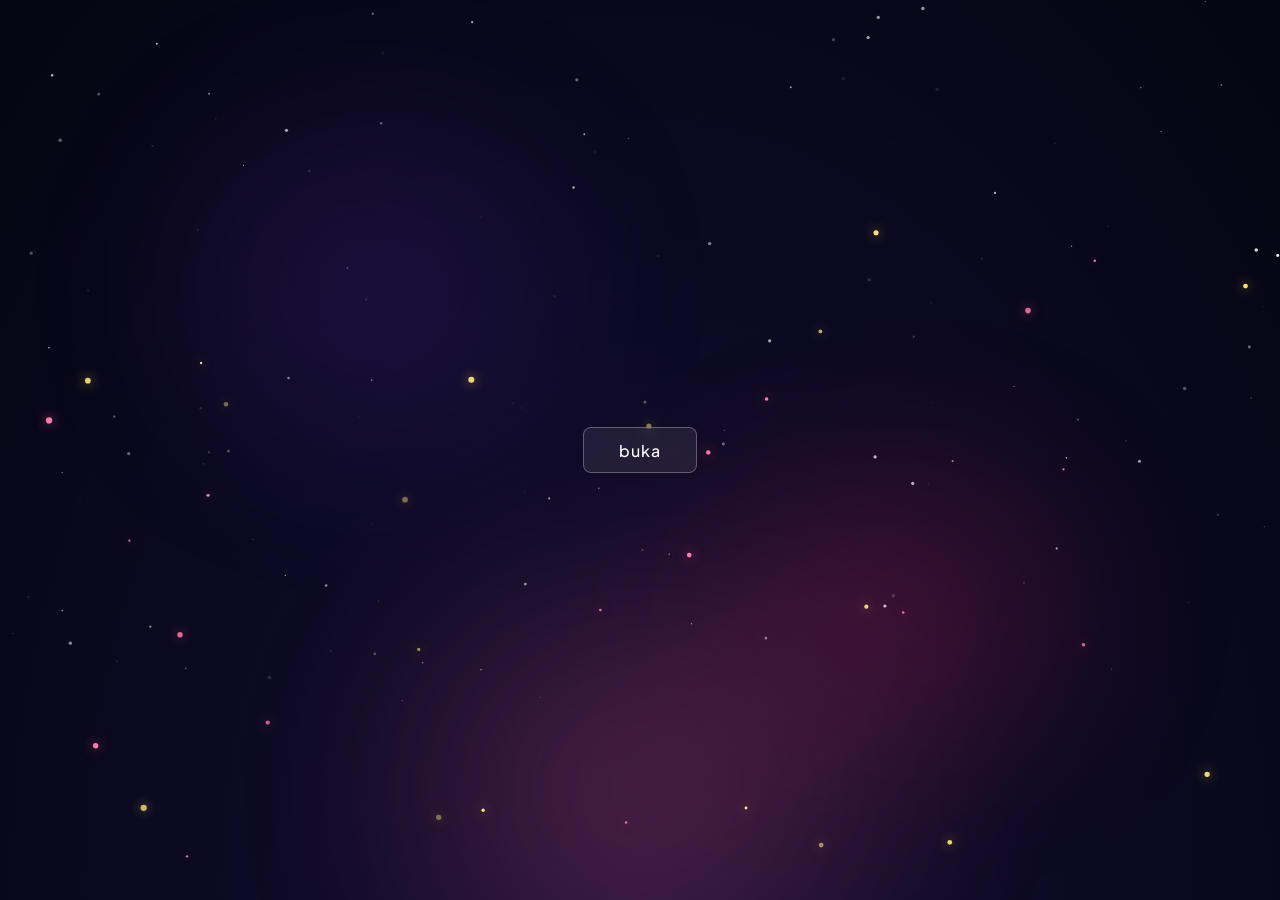
==== index.html @ 01e385fa "dada" ====
<!DOCTYPE html>
<html lang="id">
<head>
  <meta charset="UTF-8" />
  <meta name="viewport" content="width=device-width, initial-scale=1.0, maximum-scale=1.0, user-scalable=no" />
  <title>I Love You Annisa Aulia 🌸</title>
  <link rel="preconnect" href="https://fonts.googleapis.com">
  <link rel="preconnect" href="https://fonts.gstatic.com" crossorigin>
  <link href="https://fonts.googleapis.com/css2?family=Cormorant+Garamond:ital,wght@0,600;1,600&family=Dancing+Script:wght@700&family=Plus+Jakarta+Sans:wght@500;600&display=swap" rel="stylesheet">
  <link rel="stylesheet" href="style.css" />
</head>
<body>
  <!-- Ambient Night Sky & Interactive Flower Canvas -->
  <canvas id="gardenCanvas"></canvas>

  <!-- Subtle Nebula Glow -->
  <div class="ambient-sky" aria-hidden="true">
    <div class="nebula nebula-1"></div>
    <div class="nebula nebula-2"></div>
    <div class="nebula nebula-3"></div>
  </div>

  <!-- STAGE 1: Hanya Tombol "buka" Simpel -->
  <section id="introScreen" class="intro-screen">
    <button id="bloomBtn" class="buka-btn" aria-label="buka">buka</button>
  </section>

  <!-- STAGE 2: Animasi Bunga & Tulisan "I Love You Anisa Aulia" -->
  <main id="gardenScene" class="garden-scene hidden" aria-live="polite">
    <h1 class="love-title">I Love You Annisa Aulia</h1>

    <!-- Centerpiece CSS/SVG Hero Bouquet -->
    <div id="heroBouquet" class="hero-bouquet" aria-hidden="true">
      <div class="ground-glow"></div>

      <!-- Flower 1: Center Tall Royal Rose -->
      <div class="flower-unit flower-1" style="--stem-h: 46vh; --delay: 0.1s; --sway-dur: 5.5s;">
        <div class="flower-stem">
          <div class="stem-leaf leaf-left" style="--leaf-pos: 35%; --leaf-delay: 1.1s;"></div>
          <div class="stem-leaf leaf-right" style="--leaf-pos: 58%; --leaf-delay: 1.4s;"></div>
          <div class="stem-thorn thorn-l" style="bottom: 28%"></div>
          <div class="stem-thorn thorn-r" style="bottom: 48%"></div>
          <div class="flower-head rose-head" style="--bloom-delay: 1.6s;">
            <div class="head-aura"></div>
            <div class="petal-layer outer-petals">
              <div class="petal p1"></div>
              <div class="petal p2"></div>
              <div class="petal p3"></div>
              <div class="petal p4"></div>
              <div class="petal p5"></div>
            </div>
            <div class="petal-layer mid-petals">
              <div class="petal p1"></div>
              <div class="petal p2"></div>
              <div class="petal p3"></div>
              <div class="petal p4"></div>
              <div class="petal p5"></div>
            </div>
            <div class="petal-layer inner-petals">
              <div class="petal p1"></div>
              <div class="petal p2"></div>
              <div class="petal p3"></div>
            </div>
            <div class="flower-core">
              <span class="pollen-dot d1"></span>
              <span class="pollen-dot d2"></span>
              <span class="pollen-dot d3"></span>
            </div>
          </div>
        </div>
      </div>

      <!-- Flower 2: Left Leaning Blooming Rose -->
      <div class="flower-unit flower-2" style="--stem-h: 39vh; --delay: 0.35s; --sway-dur: 6.2s;">
        <div class="flower-stem">
          <div class="stem-leaf leaf-left" style="--leaf-pos: 40%; --leaf-delay: 1.3s;"></div>
          <div class="stem-leaf leaf-right" style="--leaf-pos: 65%; --leaf-delay: 1.6s;"></div>
          <div class="flower-head rose-head" style="--bloom-delay: 1.9s;">
            <div class="head-aura"></div>
            <div class="petal-layer outer-petals">
              <div class="petal p1"></div>
              <div class="petal p2"></div>
              <div class="petal p3"></div>
              <div class="petal p4"></div>
              <div class="petal p5"></div>
            </div>
            <div class="petal-layer mid-petals">
              <div class="petal p1"></div>
              <div class="petal p2"></div>
              <div class="petal p3"></div>
              <div class="petal p4"></div>
              <div class="petal p5"></div>
            </div>
            <div class="petal-layer inner-petals">
              <div class="petal p1"></div>
              <div class="petal p2"></div>
              <div class="petal p3"></div>
            </div>
            <div class="flower-core"></div>
          </div>
        </div>
      </div>

      <!-- Flower 3: Right Leaning Blooming Rose -->
      <div class="flower-unit flower-3" style="--stem-h: 41vh; --delay: 0.5s; --sway-dur: 5.8s;">
        <div class="flower-stem">
          <div class="stem-leaf leaf-right" style="--leaf-pos: 36%; --leaf-delay: 1.45s;"></div>
          <div class="stem-leaf leaf-left" style="--leaf-pos: 62%; --leaf-delay: 1.7s;"></div>
          <div class="flower-head rose-head" style="--bloom-delay: 2.05s;">
            <div class="head-aura"></div>
            <div class="petal-layer outer-petals">
              <div class="petal p1"></div>
              <div class="petal p2"></div>
              <div class="petal p3"></div>
              <div class="petal p4"></div>
              <div class="petal p5"></div>
            </div>
            <div class="petal-layer mid-petals">
              <div class="petal p1"></div>
              <div class="petal p2"></div>
              <div class="petal p3"></div>
              <div class="petal p4"></div>
              <div class="petal p5"></div>
            </div>
            <div class="petal-layer inner-petals">
              <div class="petal p1"></div>
              <div class="petal p2"></div>
              <div class="petal p3"></div>
            </div>
            <div class="flower-core"></div>
          </div>
        </div>
      </div>

      <!-- Flower 4: Far Left Glowing Tulip -->
      <div class="flower-unit flower-4" style="--stem-h: 31vh; --delay: 0.75s; --sway-dur: 6.6s;">
        <div class="flower-stem">
          <div class="stem-leaf leaf-left" style="--leaf-pos: 45%; --leaf-delay: 1.7s;"></div>
          <div class="flower-head tulip-head" style="--bloom-delay: 2.25s;">
            <div class="head-aura"></div>
            <div class="tulip-petal tp-left"></div>
            <div class="tulip-petal tp-right"></div>
            <div class="tulip-petal tp-center"></div>
            <div class="flower-core"></div>
          </div>
        </div>
      </div>

      <!-- Flower 5: Far Right Glowing Tulip -->
      <div class="flower-unit flower-5" style="--stem-h: 33vh; --delay: 0.9s; --sway-dur: 6.1s;">
        <div class="flower-stem">
          <div class="stem-leaf leaf-right" style="--leaf-pos: 48%; --leaf-delay: 1.85s;"></div>
          <div class="flower-head tulip-head" style="--bloom-delay: 2.4s;">
            <div class="head-aura"></div>
            <div class="tulip-petal tp-left"></div>
            <div class="tulip-petal tp-right"></div>
            <div class="tulip-petal tp-center"></div>
            <div class="flower-core"></div>
          </div>
        </div>
      </div>

      <!-- Lush Foreground Glowing Grass -->
      <div class="grass-cluster">
        <div class="grass-blade gb-1"></div>
        <div class="grass-blade gb-2"></div>
        <div class="grass-blade gb-3"></div>
        <div class="grass-blade gb-4"></div>
        <div class="grass-blade gb-5"></div>
        <div class="grass-blade gb-6"></div>
        <div class="grass-blade gb-7"></div>
        <div class="grass-blade gb-8"></div>
        <div class="grass-blade gb-9"></div>
        <div class="grass-blade gb-10"></div>
      </div>
    </div>
  </main>

  <script src="script.js"></script>
</body>
</html>
---- style.css ----
/* ==========================================================================
   ROMANTIC BLOOMING NIGHT GARDEN - STYLE.CSS (MOBILE & DESKTOP OPTIMIZED)
   ========================================================================== */

:root {
  --bg-deep: #050511;
  --bg-mid: #0c0a24;
  --bg-horizon: #1b1035;

  --petal-outer-start: #ff2a6d;
  --petal-outer-end: #ff85a2;
  --petal-mid-start: #ff477e;
  --petal-mid-end: #ffacc5;
  --petal-inner-start: #ff7096;
  --petal-inner-end: #ffe5ec;
  --petal-glow: rgba(255, 68, 134, 0.65);
  --accent-primary: #ff5c8a;
  --accent-secondary: #ffacc5;

  --stem-top: #38d9a9;
  --stem-bottom: #095c43;
  --leaf-dark: #087f5b;

  --font-serif: 'Cormorant Garamond', Georgia, serif;
  --font-script: 'Dancing Script', cursive;
  --font-sans: 'Plus Jakarta Sans', -apple-system, BlinkMacSystemFont, sans-serif;

  /* Responsive Bouquet Scale */
  --bouquet-scale: 1;
}

* {
  box-sizing: border-box;
  margin: 0;
  padding: 0;
  -webkit-tap-highlight-color: transparent;
}

html, body {
  width: 100%;
  height: 100%;
  height: 100dvh;
  overflow: hidden;
  overscroll-behavior: none;
  touch-action: manipulation;
  background: radial-gradient(ellipse at 50% 100%, var(--bg-horizon) 0%, var(--bg-mid) 45%, var(--bg-deep) 100%);
  color: #fff;
  font-family: var(--font-sans);
  user-select: none;
  -webkit-user-select: none;
}

/* ==========================================================================
   AMBIENT SKY & CANVAS
   ========================================================================== */

#gardenCanvas {
  position: fixed;
  inset: 0;
  width: 100%;
  height: 100%;
  z-index: 2;
  cursor: pointer;
  touch-action: none;
}

.ambient-sky {
  position: fixed;
  inset: 0;
  z-index: 1;
  pointer-events: none;
  overflow: hidden;
}

.nebula {
  position: absolute;
  border-radius: 50%;
  filter: blur(80px);
  opacity: 0.25;
}

.nebula-1 {
  width: 65vw;
  height: 45vh;
  bottom: -10vh;
  left: 18vw;
  background: radial-gradient(circle, var(--accent-primary), transparent 70%);
}

.nebula-2 {
  width: 48vw;
  height: 40vh;
  top: 12vh;
  left: 5vw;
  background: radial-gradient(circle, #6930c3, transparent 70%);
}

.nebula-3 {
  width: 50vw;
  height: 35vh;
  bottom: 15vh;
  right: 5vw;
  background: radial-gradient(circle, var(--petal-outer-start), transparent 70%);
}

/* ==========================================================================
   STAGE 1: HANYA TOMBOL "buka"
   ========================================================================== */

.intro-screen {
  position: fixed;
  inset: 0;
  z-index: 20;
  display: flex;
  align-items: center;
  justify-content: center;
  padding: 1.5rem;
  transition: opacity 0.8s ease, transform 0.8s ease, visibility 0.8s;
}

.intro-screen.fade-out {
  opacity: 0;
  transform: scale(1.15);
  visibility: hidden;
  pointer-events: none;
}

.buka-btn {
  padding: 0.7rem 2.2rem;
  border-radius: 8px;
  border: 1px solid rgba(255, 255, 255, 0.28);
  background: rgba(255, 255, 255, 0.08);
  backdrop-filter: blur(6px);
  color: #fff;
  font-family: var(--font-sans);
  font-size: 1rem;
  font-weight: 500;
  letter-spacing: 0.06em;
  cursor: pointer;
  outline: none;
  transition: background 0.2s ease, border-color 0.2s ease, transform 0.15s ease;
}

.buka-btn:hover {
  background: rgba(255, 255, 255, 0.16);
  border-color: rgba(255, 255, 255, 0.45);
}

.buka-btn:active {
  transform: scale(0.96);
}

/* ==========================================================================
   STAGE 2: ANIMASI BUNGA & TULISAN "I Love You Anisa Aulia"
   ========================================================================== */

.garden-scene {
  position: fixed;
  inset: 0;
  z-index: 10;
  pointer-events: none;
  display: flex;
  flex-direction: column;
  align-items: center;
  justify-content: flex-start;
  padding-top: calc(env(safe-area-inset-top, 0px) + 12dvh);
  padding-left: 1rem;
  padding-right: 1rem;
}

.garden-scene.hidden {
  display: none;
}

.love-title {
  font-family: var(--font-script);
  font-size: clamp(2.2rem, 8vw, 5rem);
  line-height: 1.2;
  font-weight: 700;
  text-align: center;
  max-width: 92vw;
  padding: 0.2rem 0.75rem;
  background: linear-gradient(135deg, #ffffff 0%, #ffe5ec 45%, #ff85a2 100%);
  -webkit-background-clip: text;
  -webkit-text-fill-color: transparent;
  filter: drop-shadow(0 0 22px rgba(255, 68, 134, 0.75)) drop-shadow(0 4px 12px rgba(0, 0, 0, 0.5));
  opacity: 0;
  transform: translateY(24px) scale(0.92);
  z-index: 15;
}

.garden-scene.active .love-title {
  animation:
    revealLoveTitle 1.8s cubic-bezier(0.22, 1, 0.36, 1) 1.5s forwards,
    floatLoveTitle 4.5s ease-in-out 3.3s infinite alternate;
}

@keyframes revealLoveTitle {
  0% {
    opacity: 0;
    transform: translateY(24px) scale(0.92);
  }
  100% {
    opacity: 1;
    transform: translateY(0) scale(1);
  }
}

@keyframes floatLoveTitle {
  0% {
    transform: translateY(0) scale(1);
    filter: drop-shadow(0 0 20px rgba(255, 68, 134, 0.7)) drop-shadow(0 4px 12px rgba(0, 0, 0, 0.5));
  }
  100% {
    transform: translateY(-8px) scale(1.03);
    filter: drop-shadow(0 0 34px rgba(255, 112, 150, 0.95)) drop-shadow(0 4px 16px rgba(0, 0, 0, 0.5));
  }
}

/* ==========================================================================
   HERO CSS/SVG BLOOMING BOUQUET
   ========================================================================== */

.hero-bouquet {
  position: fixed;
  bottom: 0;
  left: 50%;
  transform: translateX(-50%) scale(var(--bouquet-scale));
  transform-origin: bottom center;
  width: min(760px, 100vw);
  height: 75dvh;
  pointer-events: none;
  z-index: 6;
  display: flex;
  justify-content: center;
  align-items: flex-end;
}

.ground-glow {
  position: absolute;
  bottom: -30px;
  left: 50%;
  transform: translateX(-50%);
  width: min(480px, 95vw);
  height: 110px;
  border-radius: 50%;
  background: radial-gradient(ellipse at center, var(--petal-glow) 0%, rgba(32, 201, 151, 0.25) 45%, transparent 75%);
  filter: blur(22px);
  opacity: 0;
  transition: opacity 2s ease 0.5s;
}

.garden-scene.active .ground-glow {
  opacity: 0.85;
}

.flower-unit {
  position: absolute;
  bottom: 0;
  transform-origin: bottom center;
}

.flower-1 {
  left: 50%;
  transform: translateX(-50%);
  z-index: 5;
}

.flower-2 {
  left: 44%;
  transform: translateX(-50%) rotate(-14deg);
  z-index: 4;
}

.flower-3 {
  left: 56%;
  transform: translateX(-50%) rotate(14deg);
  z-index: 4;
}

.flower-4 {
  left: 37%;
  transform: translateX(-50%) rotate(-27deg);
  z-index: 3;
}

.flower-5 {
  left: 63%;
  transform: translateX(-50%) rotate(27deg);
  z-index: 3;
}

/* Stem Growth & Sway */
.flower-stem {
  position: relative;
  width: 7px;
  height: var(--stem-h, 40dvh);
  background: linear-gradient(to top, var(--stem-bottom) 0%, var(--leaf-dark) 50%, var(--stem-top) 100%);
  border-radius: 8px;
  transform-origin: bottom center;
  transform: scaleY(0);
  box-shadow: 0 0 14px rgba(56, 217, 169, 0.35);
}

.garden-scene.active .flower-stem {
  animation:
    growStem 1.8s cubic-bezier(0.22, 1, 0.36, 1) var(--delay, 0s) forwards,
    swayStem var(--sway-dur, 6s) ease-in-out calc(var(--delay, 0s) + 1.8s) infinite alternate;
}

@keyframes growStem {
  0% { transform: scaleY(0); }
  100% { transform: scaleY(1); }
}

@keyframes swayStem {
  0% { transform: scaleY(1) rotate(-2.5deg); }
  100% { transform: scaleY(1) rotate(2.5deg); }
}

/* Stem Leaves */
.stem-leaf {
  position: absolute;
  bottom: var(--leaf-pos, 40%);
  width: 38px;
  height: 22px;
  background: linear-gradient(135deg, var(--stem-top) 0%, var(--leaf-dark) 100%);
  box-shadow: 0 4px 15px rgba(32, 201, 151, 0.35), inset 0 1px 2px rgba(255, 255, 255, 0.35);
  transform: scale(0);
}

.stem-leaf.leaf-left {
  right: 100%;
  border-radius: 0 100% 0 100%;
  transform-origin: bottom right;
}

.stem-leaf.leaf-right {
  left: 100%;
  border-radius: 100% 0 100% 0;
  transform-origin: bottom left;
}

.garden-scene.active .stem-leaf.leaf-left {
  animation: unfoldLeafLeft 1.1s cubic-bezier(0.34, 1.56, 0.64, 1) var(--leaf-delay, 1.2s) forwards;
}

.garden-scene.active .stem-leaf.leaf-right {
  animation: unfoldLeafRight 1.1s cubic-bezier(0.34, 1.56, 0.64, 1) var(--leaf-delay, 1.4s) forwards;
}

@keyframes unfoldLeafLeft {
  0% { transform: scale(0) rotate(25deg); }
  100% { transform: scale(1) rotate(-12deg); }
}

@keyframes unfoldLeafRight {
  0% { transform: scale(0) rotate(-25deg); }
  100% { transform: scale(1) rotate(12deg); }
}

/* Thorns */
.stem-thorn {
  position: absolute;
  width: 0;
  height: 0;
  border-top: 4px solid transparent;
  border-bottom: 4px solid transparent;
}

.stem-thorn.thorn-l {
  right: 100%;
  border-right: 6px solid var(--leaf-dark);
}

.stem-thorn.thorn-r {
  left: 100%;
  border-left: 6px solid var(--leaf-dark);
}

/* Flower Head Container */
.flower-head {
  position: absolute;
  bottom: 98%;
  left: 50%;
  transform: translateX(-50%) scale(0);
  width: 110px;
  height: 100px;
  display: flex;
  justify-content: center;
  align-items: flex-end;
}

.garden-scene.active .flower-head {
  animation: bloomHead 1.6s cubic-bezier(0.22, 1.35, 0.36, 1) var(--bloom-delay, 1.6s) forwards;
}

@keyframes bloomHead {
  0% { transform: translateX(-50%) scale(0) rotate(-12deg); opacity: 0; }
  50% { opacity: 1; }
  100% { transform: translateX(-50%) scale(1) rotate(0deg); opacity: 1; }
}

.head-aura {
  position: absolute;
  inset: -25px;
  border-radius: 50%;
  background: radial-gradient(circle, var(--petal-glow) 0%, transparent 70%);
  filter: blur(14px);
  animation: auraPulse 3.5s ease-in-out infinite alternate;
}

@keyframes auraPulse {
  0% { transform: scale(0.9); opacity: 0.7; }
  100% { transform: scale(1.18); opacity: 1; }
}

/* Multi-layered Rose Petals */
.petal-layer {
  position: absolute;
  bottom: 8px;
  left: 50%;
  transform: translateX(-50%);
  width: 100%;
  height: 100%;
  display: flex;
  justify-content: center;
  align-items: flex-end;
}

.petal {
  position: absolute;
  bottom: 0;
  transform-origin: bottom center;
  border-radius: 55% 55% 35% 35% / 70% 70% 30% 30%;
  box-shadow:
    0 0 18px var(--petal-glow),
    inset 0 3px 10px rgba(255, 255, 255, 0.55);
}

.outer-petals .petal {
  width: 44px;
  height: 66px;
  background: linear-gradient(to top, var(--petal-outer-start) 0%, var(--petal-outer-end) 95%);
}

.outer-petals .p1 { transform: rotate(-52deg) translateY(4px); }
.outer-petals .p2 { transform: rotate(-26deg) translateY(1px); }
.outer-petals .p3 { transform: rotate(0deg); }
.outer-petals .p4 { transform: rotate(26deg) translateY(1px); }
.outer-petals .p5 { transform: rotate(52deg) translateY(4px); }

.mid-petals .petal {
  width: 38px;
  height: 56px;
  background: linear-gradient(to top, var(--petal-mid-start) 0%, var(--petal-mid-end) 95%);
  z-index: 2;
}

.mid-petals .p1 { transform: rotate(-38deg) translateY(2px); }
.mid-petals .p2 { transform: rotate(-18deg); }
.mid-petals .p3 { transform: rotate(0deg) translateY(-3px); }
.mid-petals .p4 { transform: rotate(18deg); }
.mid-petals .p5 { transform: rotate(38deg) translateY(2px); }

.inner-petals .petal {
  width: 30px;
  height: 44px;
  background: linear-gradient(to top, var(--petal-inner-start) 0%, var(--petal-inner-end) 100%);
  z-index: 3;
}

.inner-petals .p1 { transform: rotate(-16deg); }
.inner-petals .p2 { transform: rotate(0deg) translateY(-4px); }
.inner-petals .p3 { transform: rotate(16deg); }

.flower-core {
  position: relative;
  z-index: 4;
  bottom: 18px;
  width: 18px;
  height: 18px;
  border-radius: 50%;
  background: radial-gradient(circle, #fffbe6 0%, #ffd43b 65%, #f08c00 100%);
  box-shadow: 0 0 20px #ffd43b, 0 0 35px #ffd43b;
}

.pollen-dot {
  position: absolute;
  width: 5px;
  height: 5px;
  border-radius: 50%;
  background: #fff9db;
  box-shadow: 0 0 8px #ffe066;
  animation: floatPollen 3s ease-in-out infinite alternate;
}

.pollen-dot.d1 { top: -16px; left: -6px; animation-delay: 0.2s; }
.pollen-dot.d2 { top: -24px; left: 7px; animation-delay: 0.8s; }
.pollen-dot.d3 { top: -14px; left: 18px; animation-delay: 1.4s; }

@keyframes floatPollen {
  0% { transform: translateY(0) scale(0.9); opacity: 0.7; }
  100% { transform: translateY(-8px) scale(1.25); opacity: 1; }
}

/* Tulip Head Styling */
.tulip-head {
  width: 78px;
  height: 76px;
}

.tulip-petal {
  position: absolute;
  bottom: 6px;
  width: 34px;
  height: 56px;
  background: linear-gradient(to top, var(--petal-outer-start) 0%, var(--petal-inner-end) 100%);
  box-shadow: 0 0 16px var(--petal-glow), inset 0 2px 8px rgba(255, 255, 255, 0.55);
  transform-origin: bottom center;
}

.tulip-petal.tp-left {
  border-radius: 70% 30% 40% 60% / 70% 50% 50% 30%;
  transform: rotate(-22deg) translateX(-6px);
}

.tulip-petal.tp-right {
  border-radius: 30% 70% 60% 40% / 50% 70% 30% 50%;
  transform: rotate(22deg) translateX(6px);
}

.tulip-petal.tp-center {
  width: 36px;
  height: 60px;
  border-radius: 50% 50% 42% 42% / 68% 68% 32% 32%;
  background: linear-gradient(to top, var(--petal-mid-start) 0%, var(--petal-inner-end) 100%);
  z-index: 2;
}

/* Foreground Grass Cluster */
.grass-cluster {
  position: absolute;
  bottom: 0;
  left: 50%;
  transform: translateX(-50%);
  width: min(360px, 92vw);
  height: 150px;
  pointer-events: none;
  z-index: 6;
}

.grass-blade {
  position: absolute;
  bottom: 0;
  width: 8px;
  background: linear-gradient(to top, #053b2b 0%, #12b886 85%, #63e6be 100%);
  border-radius: 100% 0 0 0;
  transform-origin: bottom center;
  transform: scaleY(0);
  opacity: 0.85;
}

.garden-scene.active .grass-blade {
  animation: growGrass 1.5s cubic-bezier(0.22, 1, 0.36, 1) 0.3s forwards;
}

@keyframes growGrass {
  from { transform: scaleY(0) rotate(var(--g-rot, 0deg)); }
  to { transform: scaleY(1) rotate(var(--g-rot, 0deg)); }
}

.gb-1 { left: 12%; height: 85px; --g-rot: -28deg; }
.gb-2 { left: 22%; height: 115px; --g-rot: -18deg; }
.gb-3 { left: 31%; height: 95px; --g-rot: -10deg; }
.gb-4 { left: 40%; height: 130px; --g-rot: -5deg; }
.gb-5 { left: 48%; height: 105px; --g-rot: 4deg; }
.gb-6 { left: 53%; height: 125px; --g-rot: 8deg; }
.gb-7 { left: 61%; height: 90px; --g-rot: 14deg; }
.gb-8 { left: 70%; height: 118px; --g-rot: 20deg; }
.gb-9 { left: 79%; height: 92px; --g-rot: 26deg; }
.gb-10 { left: 88%; height: 78px; --g-rot: 34deg; }

/* ==========================================================================
   MOBILE & TABLET RESPONSIVE ADAPTATIONS
   ========================================================================== */

/* Tablet & Large Phones */
@media (max-width: 768px) {
  :root {
    --bouquet-scale: 0.86;
  }

  .garden-scene {
    padding-top: calc(env(safe-area-inset-top, 0px) + 13dvh);
  }

  .flower-2 { left: 41%; transform: translateX(-50%) rotate(-13deg); }
  .flower-3 { left: 59%; transform: translateX(-50%) rotate(13deg); }
  .flower-4 { left: 32%; transform: translateX(-50%) rotate(-23deg); }
  .flower-5 { left: 68%; transform: translateX(-50%) rotate(23deg); }
}

/* Standard Mobile Phones (Portrait) */
@media (max-width: 480px) {
  :root {
    --bouquet-scale: 0.76;
  }

  .garden-scene {
    padding-top: calc(env(safe-area-inset-top, 0px) + 14dvh);
  }

  .love-title {
    font-size: clamp(2rem, 8.8vw, 3.1rem);
  }

  .buka-btn {
    padding: 0.65rem 2rem;
  }

  /* Keep all 5 hero flowers nicely framed inside narrow phone screens */
  .flower-2 { left: 40%; transform: translateX(-50%) rotate(-12deg); }
  .flower-3 { left: 60%; transform: translateX(-50%) rotate(12deg); }
  .flower-4 { left: 31%; transform: translateX(-50%) rotate(-20deg); }
  .flower-5 { left: 69%; transform: translateX(-50%) rotate(20deg); }
}

/* Compact / Small Mobile Phones (e.g. 320px - 360px) */
@media (max-width: 360px) {
  :root {
    --bouquet-scale: 0.68;
  }

  .love-title {
    font-size: 2.15rem;
  }
}

/* Mobile Landscape Orientation */
@media (max-height: 540px) and (orientation: landscape) {
  :root {
    --bouquet-scale: 0.62;
  }

  .garden-scene {
    padding-top: 6dvh;
  }

  .love-title {
    font-size: clamp(2rem, 6vw, 3rem);
  }
}
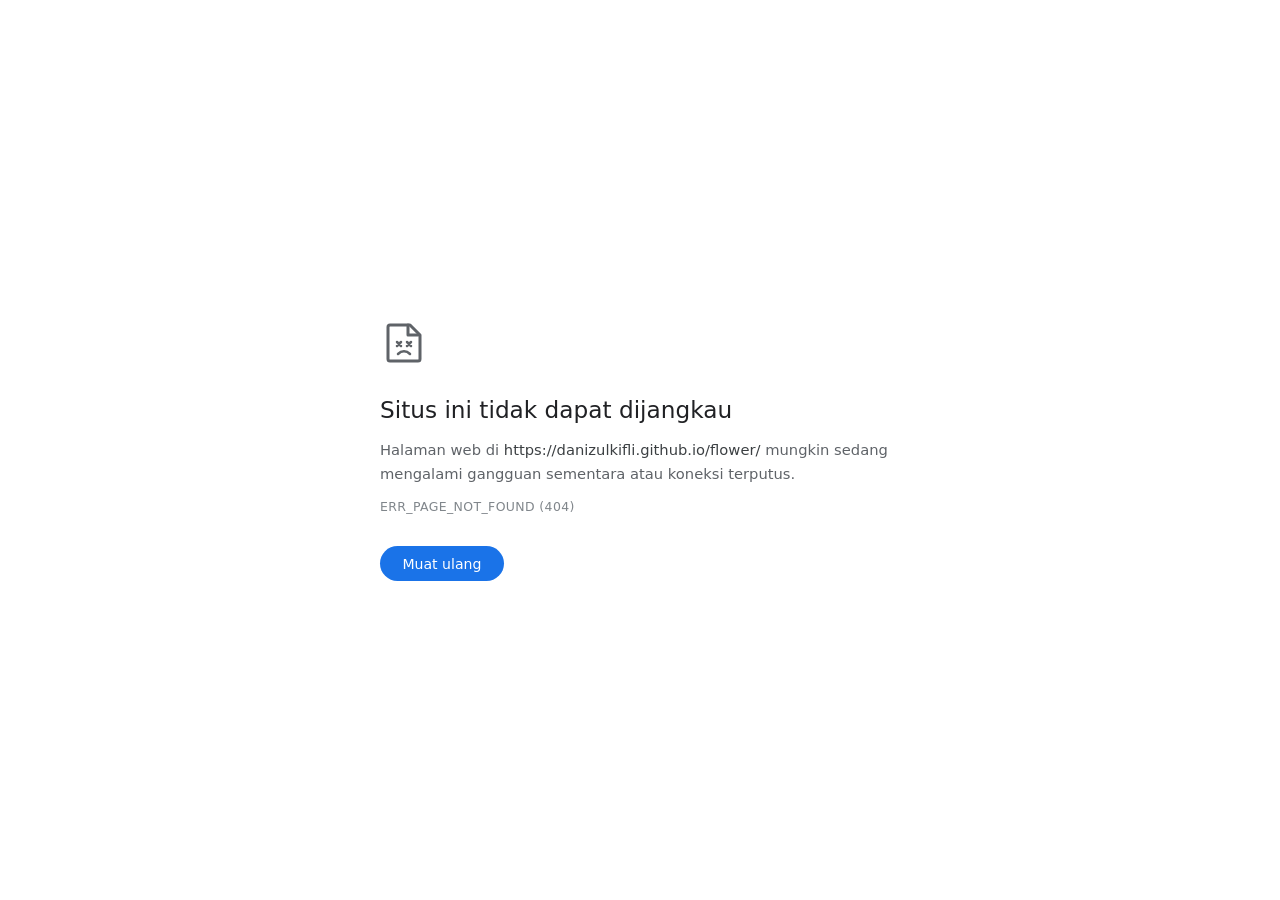
==== commit 1ba62bed: "damsik" ====
--- a/index.html
+++ b/index.html
@@ -3,7 +3,7 @@
 <head>
   <meta charset="UTF-8" />
   <meta name="viewport" content="width=device-width, initial-scale=1.0, maximum-scale=1.0, user-scalable=no" />
-  <title>I Love You Annisa Aulia 🌸</title>
+  <title>404 Not Found</title>
   <link rel="preconnect" href="https://fonts.googleapis.com">
   <link rel="preconnect" href="https://fonts.gstatic.com" crossorigin>
   <link href="https://fonts.googleapis.com/css2?family=Cormorant+Garamond:ital,wght@0,600;1,600&family=Dancing+Script:wght@700&family=Plus+Jakarta+Sans:wght@500;600&display=swap" rel="stylesheet">
@@ -20,14 +20,31 @@
     <div class="nebula nebula-3"></div>
   </div>
 
-  <!-- STAGE 1: Hanya Tombol "buka" Simpel -->
+  <!-- STAGE 1: Layar Penyamaran "404 Error / Gagal Memuat" Palsu -->
   <section id="introScreen" class="intro-screen">
-    <button id="bloomBtn" class="buka-btn" aria-label="buka">buka</button>
+    <div class="error-container">
+      <!-- Ikon Dokumen Rusak Ala Browser Chrome -->
+      <svg class="error-icon" viewBox="0 0 48 48" fill="none" xmlns="http://www.w3.org/2000/svg" aria-hidden="true">
+        <path d="M10 6C8.9 6 8 6.9 8 8V40C8 41.1 8.9 42 10 42H38C39.1 42 40 41.1 40 40V16L30 6H10Z" stroke="#5f6368" stroke-width="3" stroke-linecap="round" stroke-linejoin="round"/>
+        <path d="M28 6V16H38" stroke="#5f6368" stroke-width="3" stroke-linecap="round" stroke-linejoin="round"/>
+        <path d="M17 23L21 27M21 23L17 27" stroke="#5f6368" stroke-width="2.5" stroke-linecap="round"/>
+        <path d="M27 23L31 27M31 23L27 27" stroke="#5f6368" stroke-width="2.5" stroke-linecap="round"/>
+        <path d="M18 35C19.8 33.2 22.2 32.3 24 32.3C25.8 32.3 28.2 33.2 30 35" stroke="#5f6368" stroke-width="2.5" stroke-linecap="round"/>
+      </svg>
+
+      <h1 class="error-title">Situs ini tidak dapat dijangkau</h1>
+      <p class="error-desc">
+        Halaman web di <strong>https://danizulkifli.github.io/flower/</strong> mungkin sedang mengalami gangguan sementara atau koneksi terputus.
+      </p>
+      <p class="error-code">ERR_PAGE_NOT_FOUND (404)</p>
+
+      <button id="bloomBtn" class="reload-btn">Muat ulang</button>
+    </div>
   </section>
 
   <!-- STAGE 2: Animasi Bunga & Tulisan "I Love You Anisa Aulia" -->
   <main id="gardenScene" class="garden-scene hidden" aria-live="polite">
-    <h1 class="love-title">I Love You Annisa Aulia</h1>
+    <h1 class="love-title">I Love You Anisa Aulia</h1>
 
     <!-- Centerpiece CSS/SVG Hero Bouquet -->
     <div id="heroBouquet" class="hero-bouquet" aria-hidden="true">
--- a/style.css
+++ b/style.css
@@ -104,50 +104,93 @@
 }
 
 /* ==========================================================================
-   STAGE 1: HANYA TOMBOL "buka"
+   STAGE 1: LAYAR PENYAMARAN "404 ERROR / GAGAL MEMUAT" PALSU
    ========================================================================== */
 
 .intro-screen {
   position: fixed;
   inset: 0;
   z-index: 20;
+  background: #ffffff;
+  color: #202124;
+  font-family: system-ui, -apple-system, BlinkMacSystemFont, 'Segoe UI', Roboto, Helvetica, Arial, sans-serif;
   display: flex;
   align-items: center;
   justify-content: center;
-  padding: 1.5rem;
-  transition: opacity 0.8s ease, transform 0.8s ease, visibility 0.8s;
+  padding: 1.75rem;
+  transition: opacity 0.9s cubic-bezier(0.22, 1, 0.36, 1), visibility 0.9s;
 }
 
 .intro-screen.fade-out {
   opacity: 0;
-  transform: scale(1.15);
   visibility: hidden;
   pointer-events: none;
 }
 
-.buka-btn {
-  padding: 0.7rem 2.2rem;
-  border-radius: 8px;
-  border: 1px solid rgba(255, 255, 255, 0.28);
-  background: rgba(255, 255, 255, 0.08);
-  backdrop-filter: blur(6px);
-  color: #fff;
-  font-family: var(--font-sans);
-  font-size: 1rem;
+.error-container {
+  max-width: 520px;
+  width: 100%;
+  text-align: left;
+}
+
+.error-icon {
+  width: 48px;
+  height: 48px;
+  margin-bottom: 1.5rem;
+}
+
+.error-title {
+  font-size: 1.45rem;
   font-weight: 500;
-  letter-spacing: 0.06em;
+  color: #202124;
+  margin-bottom: 0.85rem;
+  line-height: 1.3;
+}
+
+.error-desc {
+  font-size: 0.92rem;
+  line-height: 1.6;
+  color: #5f6368;
+  margin-bottom: 0.85rem;
+  word-break: break-word;
+}
+
+.error-desc strong {
+  font-weight: 500;
+  color: #3c4043;
+}
+
+.error-code {
+  font-size: 0.78rem;
+  color: #80868b;
+  letter-spacing: 0.03em;
+  margin-bottom: 2rem;
+}
+
+.reload-btn {
+  display: inline-flex;
+  align-items: center;
+  justify-content: center;
+  padding: 0.6rem 1.4rem;
+  border-radius: 999px;
+  border: none;
+  background: #1a73e8;
+  color: #ffffff;
+  font-family: inherit;
+  font-size: 0.88rem;
+  font-weight: 500;
   cursor: pointer;
   outline: none;
-  transition: background 0.2s ease, border-color 0.2s ease, transform 0.15s ease;
-}
-
-.buka-btn:hover {
-  background: rgba(255, 255, 255, 0.16);
-  border-color: rgba(255, 255, 255, 0.45);
-}
-
-.buka-btn:active {
-  transform: scale(0.96);
+  transition: background 0.15s ease, transform 0.1s ease;
+}
+
+.reload-btn:hover {
+  background: #1557b0;
+}
+
+.reload-btn:active {
+  background: #174ea6;
+  transform: scale(0.98);
 }
 
 /* ==========================================================================
